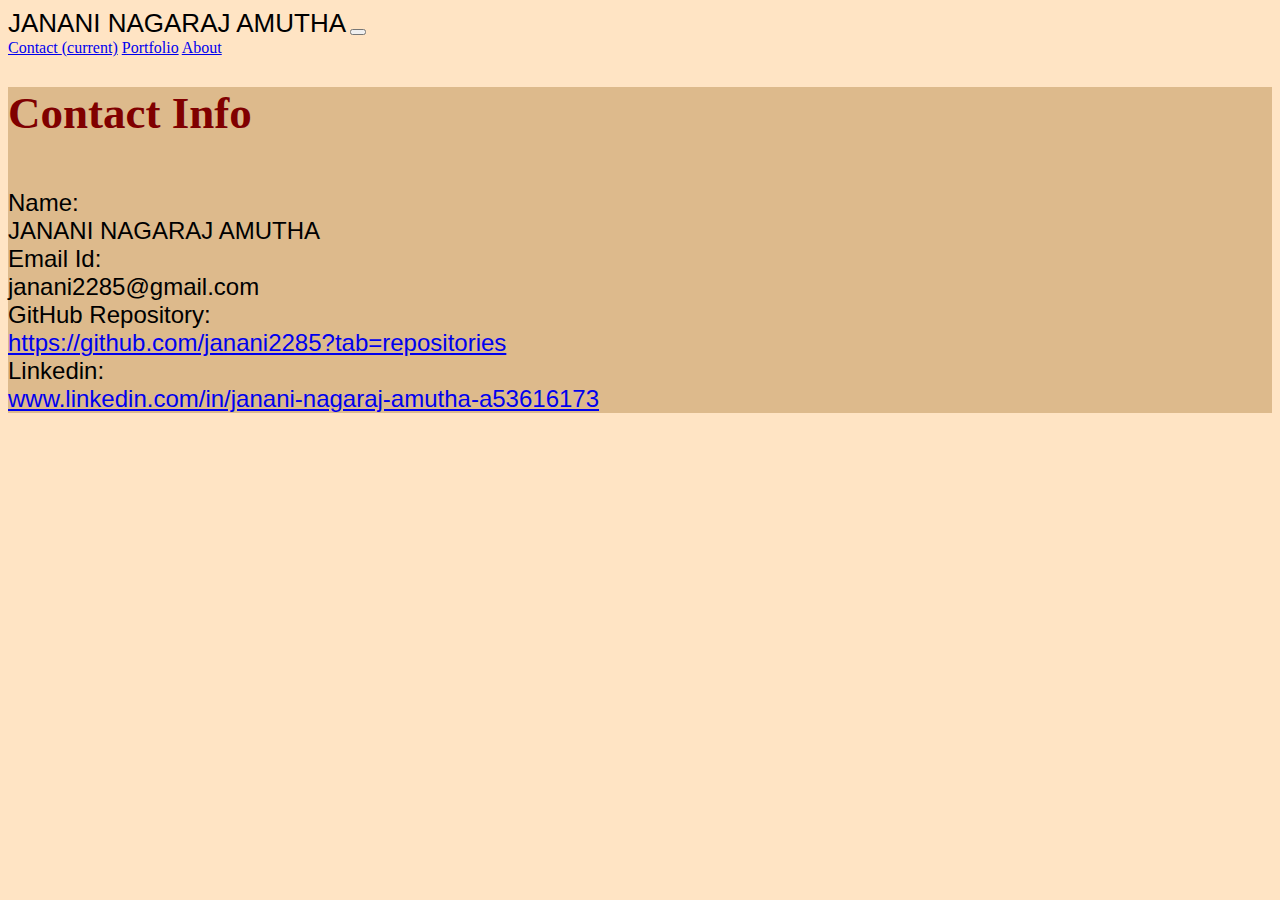
==== contact.html @ f6f73932 "Updated:css,contact.html for code refactoring,added header in portfolio.html" ====
<!DOCTYPE html>
<html lang="en">

<head>
    <meta charset="UTF-8">
    <meta name="viewport" content="width=device-width, initial-scale=1.0">
    <title>Contact</title>
    <link rel="stylesheet" href="https://stackpath.bootstrapcdn.com/bootstrap/4.5.0/css/bootstrap.min.css"
        integrity="sha384-9aIt2nRpC12Uk9gS9baDl411NQApFmC26EwAOH8WgZl5MYYxFfc+NcPb1dKGj7Sk" crossorigin="anonymous">
    <link rel="stylesheet" href="style.css">
</head>

<body>
    <section>
        <nav class="navbar navbar-expand-lg navbar-dark bg-dark">
            <a class="navbar-brand name-font">JANANI NAGARAJ AMUTHA</a>
            <button class="navbar-toggler" type="button" data-toggle="collapse" data-target="#navbarNavAltMarkup"
                aria-controls="navbarNavAltMarkup" aria-expanded="false" aria-label="Toggle navigation">
                <span class="navbar-toggler-icon"></span>
            </button>
            <div class="collapse navbar-collapse" id="navbarNavAltMarkup">
                <div class="navbar-nav">
                    <a class="nav-item nav-link active" href="#">Contact <span class="sr-only">(current)</span></a>
                    <a class="nav-item nav-link" href="portfolio.html">Portfolio</a>
                    <a class="nav-item nav-link" href="index.html">About</a>
                </div>
            </div>
        </nav>
    </section>
    <section>
        <div class="container mt-5 pt-3 container-style">
            <div class="row">
                <div class="col-md">
                    <header>
                        <h1 class="header-font border-bottom">Contact Info</h1>
                    </header>
                </div>
            </div>
            <div class="row mt-5">
                <div class="col-md">
                   <div class="row label-style">
                       <div class="col-md-4">Name:</div>
                       <div class="col-md-8">JANANI NAGARAJ AMUTHA</div>
                   </div>
                   <div class="row mt-3 label-style">
                    <div class="col-md-4">Email Id:</div>
                    <div class="col-md-8">janani2285@gmail.com</div>
                </div>
                <div class="row mt-3 label-style">
                    <div class="col-md-4">GitHub Repository:</div>
                    <div class="col-md-8"><a href="https://github.com/janani2285?tab=repositories">https://github.com/janani2285?tab=repositories</a></div>
                </div>
                <div class="row mt-3 label-style">
                    <div class="col-md-4 ">Linkedin:</div>
                    <div class="col-md-8 "><a href="www.linkedin.com/in/janani-nagaraj-amutha-a53616173">www.linkedin.com/in/janani-nagaraj-amutha-a53616173</a></div>
                </div>
                </div>
               
            </div>
        </div>
    </section>
    <script src="https://code.jquery.com/jquery-3.5.1.slim.min.js"
        integrity="sha384-DfXdz2htPH0lsSSs5nCTpuj/zy4C+OGpamoFVy38MVBnE+IbbVYUew+OrCXaRkfj"
        crossorigin="anonymous"></script>
    <script src="https://cdn.jsdelivr.net/npm/popper.js@1.16.0/dist/umd/popper.min.js"
        integrity="sha384-Q6E9RHvbIyZFJoft+2mJbHaEWldlvI9IOYy5n3zV9zzTtmI3UksdQRVvoxMfooAo"
        crossorigin="anonymous"></script>
    <script src="https://stackpath.bootstrapcdn.com/bootstrap/4.5.0/js/bootstrap.min.js"
        integrity="sha384-OgVRvuATP1z7JjHLkuOU7Xw704+h835Lr+6QL9UvYjZE3Ipu6Tp75j7Bh/kR0JKI"
        crossorigin="anonymous"></script>
</body>

</html>
---- style.css ----
body{
    background-color: bisque;
}
.navbar-brand.name-font{
    font-size: 26px;
    font-family: 'Gill Sans', 'Gill Sans MT', Calibri, 'Trebuchet MS', sans-serif; 
}

.header-font{
    font-size: 45px;
    font-weight: bold;
    font-family: Cambria, Cochin, Georgia, Times, 'Times New Roman', serif;
    color: maroon;
  /*  border-bottom: solid;*/
    padding-bottom: 20px;
}

.container-style{
    background-color: rgb(221, 186, 140);
}

.label-style{
    font-size: 24px;
    color: black;
    font-family: 'Lucida Sans', 'Lucida Sans Regular', 'Lucida Grande', 'Lucida Sans Unicode', Geneva, Verdana, sans-serif;
}
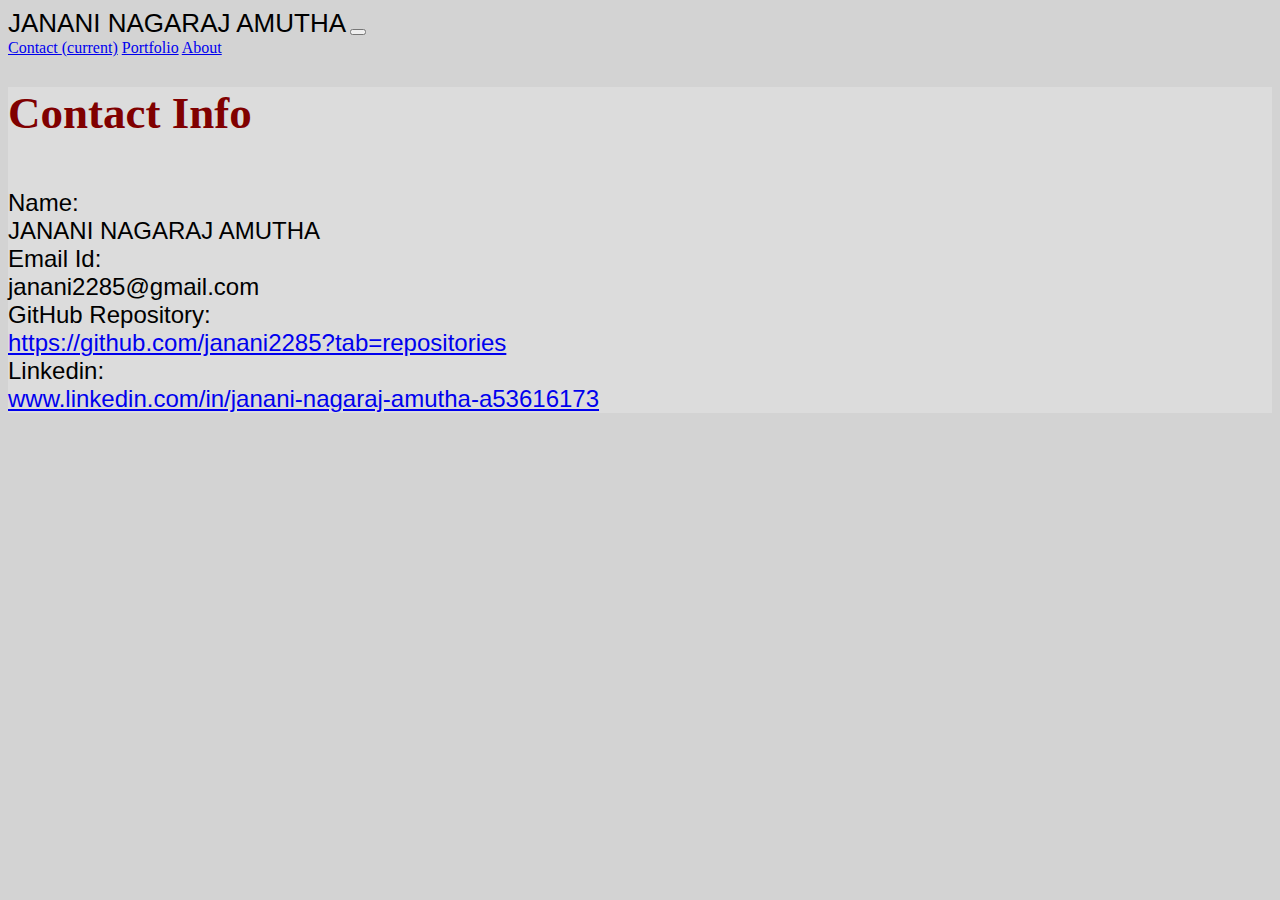
==== commit 0d61cb03: "updated:nav bar alignment,background color for container and added asset folder" ====
--- a/contact.html
+++ b/contact.html
@@ -7,7 +7,7 @@
     <title>Contact</title>
     <link rel="stylesheet" href="https://stackpath.bootstrapcdn.com/bootstrap/4.5.0/css/bootstrap.min.css"
         integrity="sha384-9aIt2nRpC12Uk9gS9baDl411NQApFmC26EwAOH8WgZl5MYYxFfc+NcPb1dKGj7Sk" crossorigin="anonymous">
-    <link rel="stylesheet" href="style.css">
+    <link rel="stylesheet" href="assets/styles/style.css">
 </head>
 
 <body>
@@ -19,8 +19,9 @@
                 <span class="navbar-toggler-icon"></span>
             </button>
             <div class="collapse navbar-collapse" id="navbarNavAltMarkup">
-                <div class="navbar-nav">
-                    <a class="nav-item nav-link active" href="#">Contact <span class="sr-only">(current)</span></a>
+                <div class="navbar-nav ml-auto">
+                    <a class="nav-item nav-link active" href="contact.html">Contact <span
+                            class="sr-only">(current)</span></a>
                     <a class="nav-item nav-link" href="portfolio.html">Portfolio</a>
                     <a class="nav-item nav-link" href="index.html">About</a>
                 </div>
@@ -32,30 +33,34 @@
             <div class="row">
                 <div class="col-md">
                     <header>
-                        <h1 class="header-font border-bottom">Contact Info</h1>
+                        <h1 class="header-font border-bottom border-secondary">Contact Info</h1>
                     </header>
                 </div>
             </div>
             <div class="row mt-5">
                 <div class="col-md">
-                   <div class="row label-style">
-                       <div class="col-md-4">Name:</div>
-                       <div class="col-md-8">JANANI NAGARAJ AMUTHA</div>
-                   </div>
-                   <div class="row mt-3 label-style">
-                    <div class="col-md-4">Email Id:</div>
-                    <div class="col-md-8">janani2285@gmail.com</div>
+                    <div class="row label-style">
+                        <div class="col-md-4">Name:</div>
+                        <div class="col-md-8">JANANI NAGARAJ AMUTHA</div>
+                    </div>
+                    <div class="row mt-3 label-style">
+                        <div class="col-md-4">Email Id:</div>
+                        <div class="col-md-8">janani2285@gmail.com</div>
+                    </div>
+                    <div class="row mt-3 label-style">
+                        <div class="col-md-4">GitHub Repository:</div>
+                        <div class="col-md-8"><a
+                                href="https://github.com/janani2285?tab=repositories">https://github.com/janani2285?tab=repositories</a>
+                        </div>
+                    </div>
+                    <div class="row mt-3 label-style">
+                        <div class="col-md-4 ">Linkedin:</div>
+                        <div class="col-md-8 "><a
+                                href="www.linkedin.com/in/janani-nagaraj-amutha-a53616173">www.linkedin.com/in/janani-nagaraj-amutha-a53616173</a>
+                        </div>
+                    </div>
                 </div>
-                <div class="row mt-3 label-style">
-                    <div class="col-md-4">GitHub Repository:</div>
-                    <div class="col-md-8"><a href="https://github.com/janani2285?tab=repositories">https://github.com/janani2285?tab=repositories</a></div>
-                </div>
-                <div class="row mt-3 label-style">
-                    <div class="col-md-4 ">Linkedin:</div>
-                    <div class="col-md-8 "><a href="www.linkedin.com/in/janani-nagaraj-amutha-a53616173">www.linkedin.com/in/janani-nagaraj-amutha-a53616173</a></div>
-                </div>
-                </div>
-               
+
             </div>
         </div>
     </section>
--- a/assets/styles/style.css
+++ b/assets/styles/style.css
@@ -0,0 +1,26 @@
+body{
+    background-color: lightgrey;
+}
+.navbar-brand.name-font{
+    font-size: 26px;
+    font-family: 'Gill Sans', 'Gill Sans MT', Calibri, 'Trebuchet MS', sans-serif; 
+}
+
+.header-font{
+    font-size: 45px;
+    font-weight: bold;
+    font-family: Cambria, Cochin, Georgia, Times, 'Times New Roman', serif;
+    color: maroon;
+  /*  border-bottom: solid;*/
+    padding-bottom: 20px;
+}
+
+.container-style{
+    background-color:gainsboro;
+}
+
+.label-style{
+    font-size: 24px;
+    color: black;
+    font-family: 'Lucida Sans', 'Lucida Sans Regular', 'Lucida Grande', 'Lucida Sans Unicode', Geneva, Verdana, sans-serif;
+}
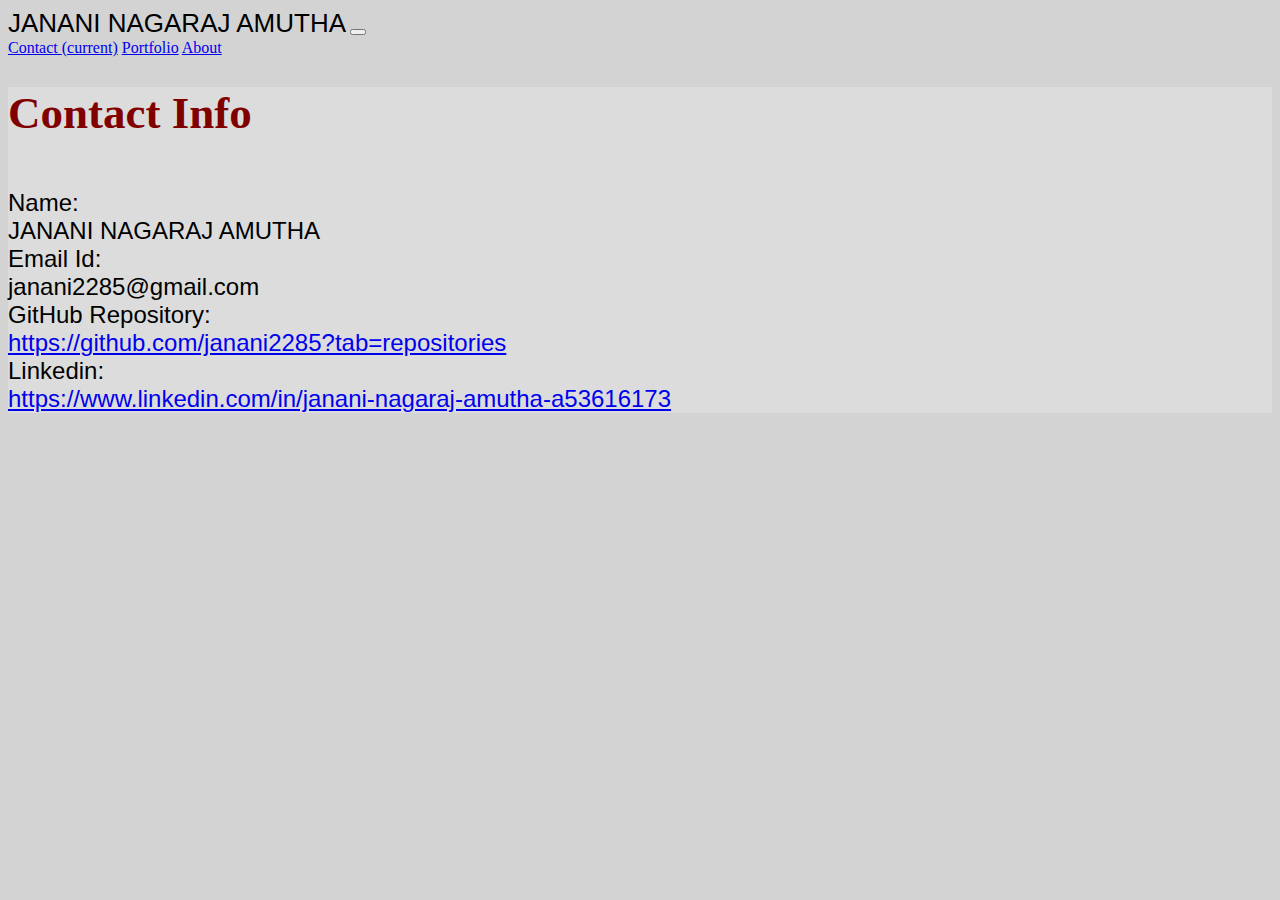
==== commit ec621020: "updated linkedin link to work" ====
--- a/contact.html
+++ b/contact.html
@@ -29,7 +29,7 @@
         </nav>
     </section>
     <section>
-        <div class="container mt-5 pt-3 container-style">
+        <div class="container mt-5 pb-5 pt-3 container-style">
             <div class="row">
                 <div class="col-md">
                     <header>
@@ -56,7 +56,7 @@
                     <div class="row mt-3 label-style">
                         <div class="col-md-4 ">Linkedin:</div>
                         <div class="col-md-8 "><a
-                                href="www.linkedin.com/in/janani-nagaraj-amutha-a53616173">www.linkedin.com/in/janani-nagaraj-amutha-a53616173</a>
+                                href="https://www.linkedin.com/in/janani-nagaraj-amutha-a53616173">https://www.linkedin.com/in/janani-nagaraj-amutha-a53616173</a>
                         </div>
                     </div>
                 </div>
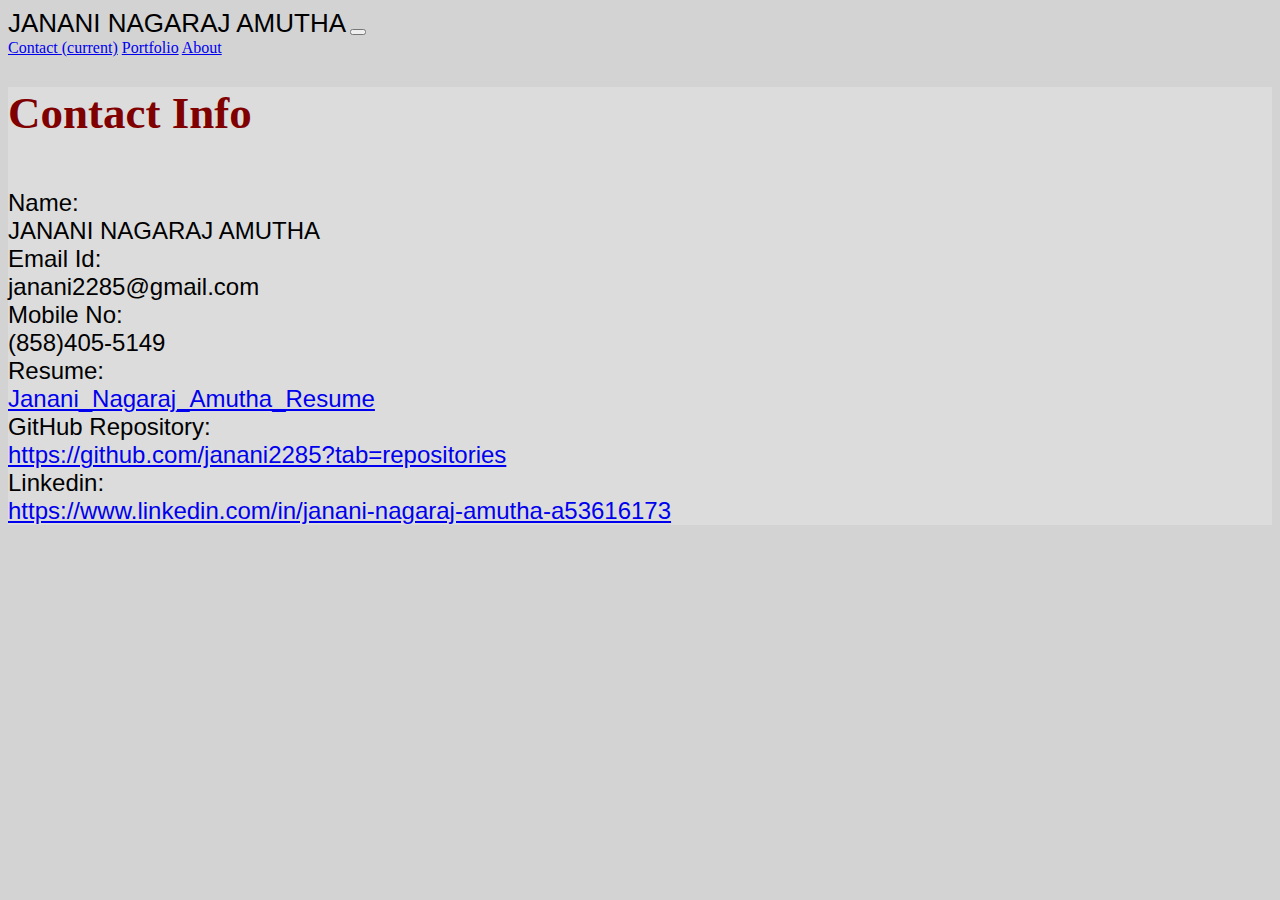
==== commit 1b4e7f07: "updated with mobile no and resume link" ====
--- a/contact.html
+++ b/contact.html
@@ -5,12 +5,17 @@
     <meta charset="UTF-8">
     <meta name="viewport" content="width=device-width, initial-scale=1.0">
     <title>Contact</title>
+
+    <!--Bootstrap CSS-->
     <link rel="stylesheet" href="https://stackpath.bootstrapcdn.com/bootstrap/4.5.0/css/bootstrap.min.css"
         integrity="sha384-9aIt2nRpC12Uk9gS9baDl411NQApFmC26EwAOH8WgZl5MYYxFfc+NcPb1dKGj7Sk" crossorigin="anonymous">
+
+    <!--Link to CSS-->
     <link rel="stylesheet" href="assets/styles/style.css">
 </head>
 
 <body>
+    <!--Responsive Nav Bar-->
     <section>
         <nav class="navbar navbar-expand-lg navbar-dark bg-dark">
             <a class="navbar-brand name-font">JANANI NAGARAJ AMUTHA</a>
@@ -28,7 +33,7 @@
             </div>
         </nav>
     </section>
-    <section>
+    <main>
         <div class="container mt-5 pb-5 pt-3 container-style">
             <div class="row">
                 <div class="col-md">
@@ -48,6 +53,16 @@
                         <div class="col-md-8">janani2285@gmail.com</div>
                     </div>
                     <div class="row mt-3 label-style">
+                        <div class="col-md-4">Mobile No:</div>
+                        <div class="col-md-8">(858)405-5149</div>
+                    </div>
+                    <div class="row mt-3 label-style">
+                        <div class="col-md-4">Resume:</div>
+                        <div class="col-md-8"><a
+                                href="https://drive.google.com/file/d/167iGvJ4nn4BRAgR4yXxAs6yCUUlZv4dr/view?usp=sharing">Janani_Nagaraj_Amutha_Resume</a>
+                        </div>
+                    </div>
+                    <div class="row mt-3 label-style">
                         <div class="col-md-4">GitHub Repository:</div>
                         <div class="col-md-8"><a
                                 href="https://github.com/janani2285?tab=repositories">https://github.com/janani2285?tab=repositories</a>
@@ -63,7 +78,10 @@
 
             </div>
         </div>
-    </section>
+    </main>
+
+
+    <!--JavaScript for Bootstrap-->
     <script src="https://code.jquery.com/jquery-3.5.1.slim.min.js"
         integrity="sha384-DfXdz2htPH0lsSSs5nCTpuj/zy4C+OGpamoFVy38MVBnE+IbbVYUew+OrCXaRkfj"
         crossorigin="anonymous"></script>
